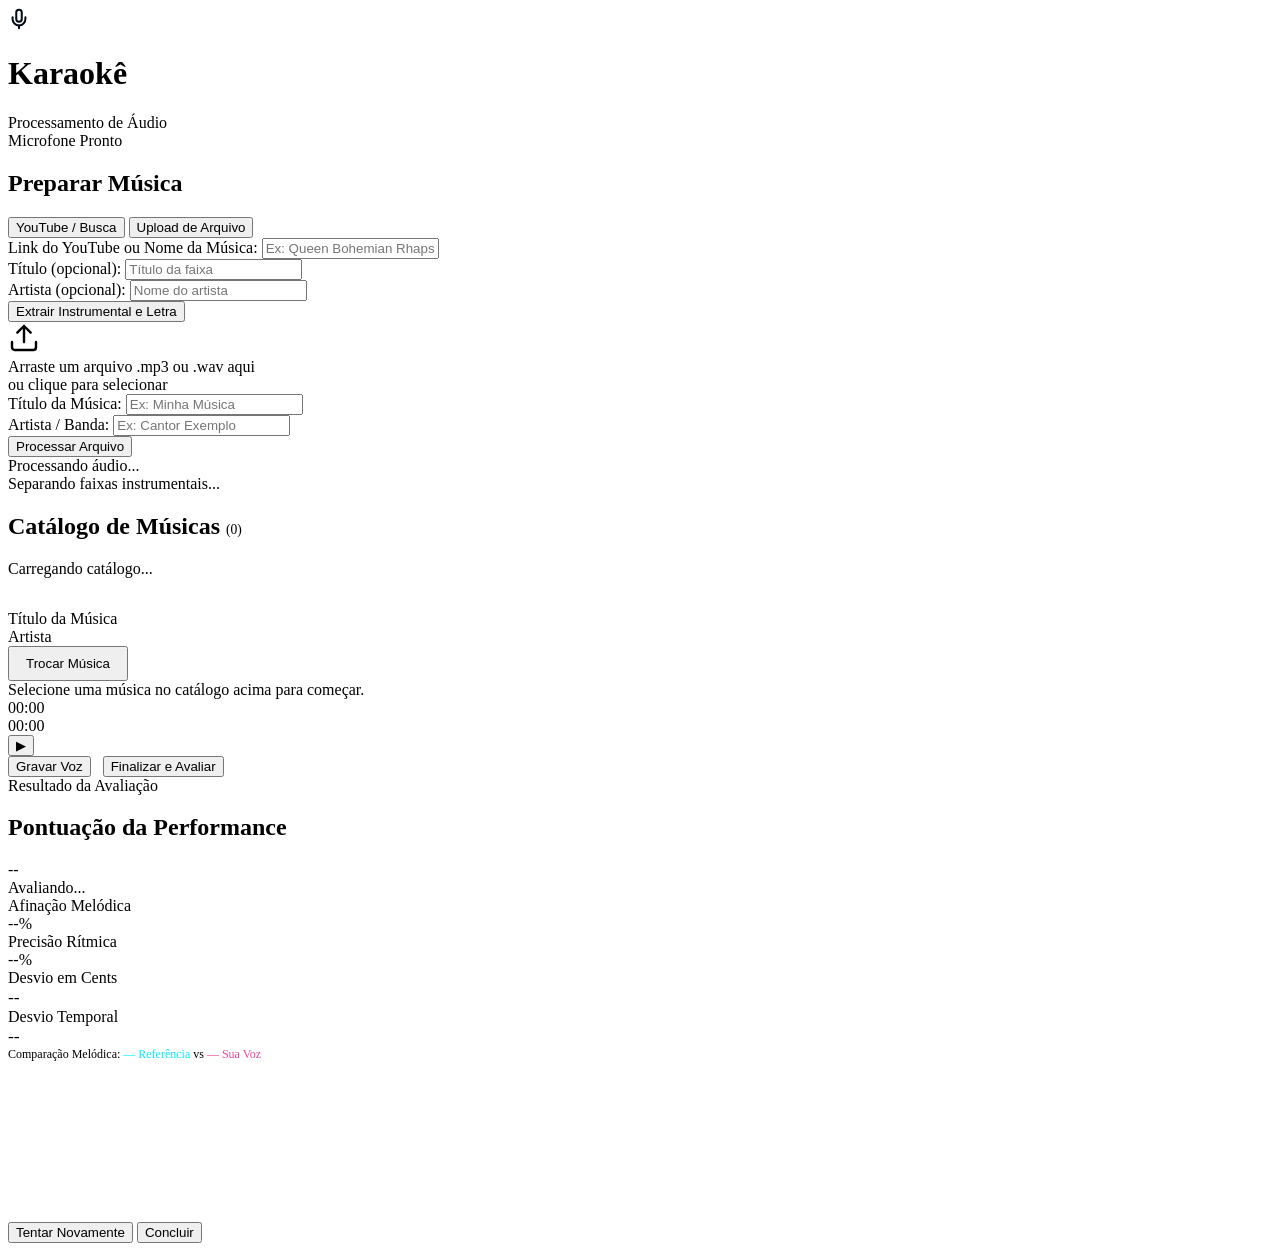
==== src/karaoke/presentation/web/templates/index.html @ 13b296bd "feat: implementada interface web" ====
<!DOCTYPE html>
<html lang="pt-BR">
<head>
  <meta charset="UTF-8">
  <meta name="viewport" content="width=device-width, initial-scale=1.0">
  <title>Karaokê</title>
  <link rel="stylesheet" href="/static/web/css/styles.css">
  <link rel="icon" href="data:image/svg+xml,<svg xmlns=%22http://www.w3.org/2000/svg%22 viewBox=%220 0 24 24%22 fill=%22none%22 stroke=%22%2300f0ff%22 stroke-width=%222%22 stroke-linecap=%22round%22 stroke-linejoin=%22round%22><path d=%22M12 2a3 3 0 0 0-3 3v7a3 3 0 0 0 6 0V5a3 3 0 0 0-3-3Z%22/><path d=%22M19 10v2a7 7 0 0 1-14 0v-2%22/><line x1=%2212%22 x2=%2212%22 y1=%2219%22 y2=%2222%22/></svg>">
</head>
<body>
  <div class="container">
    <!-- Header Principal -->
    <header class="header">
      <div class="logo-group">
        <div class="logo-icon">
          <svg width="22" height="22" viewBox="0 0 24 24" fill="none" stroke="#050b14" stroke-width="2.2" stroke-linecap="round" stroke-linejoin="round">
            <path d="M12 2a3 3 0 0 0-3 3v7a3 3 0 0 0 6 0V5a3 3 0 0 0-3-3Z"></path>
            <path d="M19 10v2a7 7 0 0 1-14 0v-2"></path>
            <line x1="12" x2="12" y1="19" y2="22"></line>
          </svg>
        </div>
        <div>
          <h1 class="logo-title">Karaokê</h1>
          <span class="logo-tag">Processamento de Áudio</span>
        </div>
      </div>
      <div class="mic-badge" id="micBadge">
        <span class="mic-dot"></span>
        <span id="micStatusText">Microfone Pronto</span>
      </div>
    </header>

    <!-- Grade Principal: Preparo e Catálogo -->
    <div class="main-grid">
      <!-- Painel de Preparação de Músicas -->
      <section class="card">
        <h2 class="card-title">Preparar Música</h2>

        <div class="tabs">
          <button class="tab-btn active" data-tab="tabYoutube">YouTube / Busca</button>
          <button class="tab-btn" data-tab="tabUpload">Upload de Arquivo</button>
        </div>

        <!-- Aba YouTube -->
        <div class="tab-content active" id="tabYoutube">
          <form id="ytForm">
            <div class="form-group">
              <label class="form-label" for="ytQueryInput">Link do YouTube ou Nome da Música:</label>
              <input type="text" id="ytQueryInput" class="form-input" placeholder="Ex: Queen Bohemian Rhapsody ou link" required>
            </div>
            <div class="form-group">
              <label class="form-label" for="ytTitleInput">Título (opcional):</label>
              <input type="text" id="ytTitleInput" class="form-input" placeholder="Título da faixa">
            </div>
            <div class="form-group">
              <label class="form-label" for="ytArtistInput">Artista (opcional):</label>
              <input type="text" id="ytArtistInput" class="form-input" placeholder="Nome do artista">
            </div>
            <button type="submit" class="btn btn-primary" id="ytSubmitBtn">
              Extrair Instrumental e Letra
            </button>
          </form>
        </div>

        <!-- Aba Upload -->
        <div class="tab-content" id="tabUpload">
          <form id="fileForm">
            <div class="form-group">
              <div class="dropzone" id="dropzone">
                <svg width="32" height="32" viewBox="0 0 24 24" fill="none" stroke="currentColor" stroke-width="1.8" stroke-linecap="round" stroke-linejoin="round" class="dropzone-icon">
                  <path d="M21 15v4a2 2 0 0 1-2 2H5a2 2 0 0 1-2-2v-4"></path>
                  <polyline points="17 8 12 3 7 8"></polyline>
                  <line x1="12" y1="3" x2="12" y2="15"></line>
                </svg>
                <div class="dropzone-text" id="dropzoneText">
                  Arraste um arquivo .mp3 ou .wav aqui<br>ou clique para selecionar
                </div>
                <input type="file" id="audioFileInput" accept="audio/*" style="display: none;">
              </div>
            </div>
            <div class="form-group">
              <label class="form-label" for="fileTitleInput">Título da Música:</label>
              <input type="text" id="fileTitleInput" class="form-input" placeholder="Ex: Minha Música">
            </div>
            <div class="form-group">
              <label class="form-label" for="fileArtistInput">Artista / Banda:</label>
              <input type="text" id="fileArtistInput" class="form-input" placeholder="Ex: Cantor Exemplo">
            </div>
            <button type="submit" class="btn btn-primary" id="fileSubmitBtn">
              Processar Arquivo
            </button>
          </form>
        </div>

        <!-- Indicador de Progresso / Loading -->
        <div class="loading-box" id="loadingBox">
          <div class="loading-spinner"></div>
          <div class="loading-text" id="loadingText">Processando áudio...</div>
          <div class="loading-step" id="loadingStep">Separando faixas instrumentais...</div>
        </div>
      </section>

      <!-- Painel de Catálogo de Músicas -->
      <section class="card">
        <h2 class="card-title">
          <span>Catálogo de Músicas</span>
          <span style="font-size: 0.85rem; color: var(--accent-cyan); font-weight: normal;" id="songsCount">(0)</span>
        </h2>
        <div class="songs-list" id="songsList">
          <div class="empty-state">Carregando catálogo...</div>
        </div>
      </section>
    </div>

    <!-- Palco do Karaokê (Player, Letras e Gravação) -->
    <div class="stage-container" id="stageContainer" style="margin-top: 32px;">
      <div class="stage-header">
        <div>
          <div class="current-song-title" id="currentSongTitle">Título da Música</div>
          <div class="current-song-artist" id="currentSongArtist">Artista</div>
        </div>
        <button class="btn btn-secondary" id="btnChangeSong" style="width: auto; padding: 8px 16px;">
          Trocar Música
        </button>
      </div>

      <!-- Caixa de Letras Sincronizadas -->
      <div class="lyrics-box" id="lyricsBox">
        <div class="empty-state">Selecione uma música no catálogo acima para começar.</div>
      </div>

      <!-- Controles do Player e Gravação -->
      <div class="player-controls">
        <div class="timeline-row">
          <span class="time-label" id="currentTimeLabel">00:00</span>
          <div class="progress-bar-container" id="progressBarContainer">
            <div class="progress-bar-fill" id="progressBarFill"></div>
          </div>
          <span class="time-label" id="totalTimeLabel">00:00</span>
        </div>

        <div class="action-row">
          <div class="main-playback-btns">
            <button class="btn-circle" id="btnPlayPause" title="Reproduzir / Pausar">
              <span id="playIcon">▶</span>
            </button>
          </div>

          <div style="display: flex; gap: 12px; align-items: center;">
            <button class="mic-rec-btn" id="btnRecordMic">
              <span class="rec-dot"></span>
              <span id="recBtnLabel">Gravar Voz</span>
            </button>
            <button class="btn btn-primary" id="btnFinishSinging" style="width: auto;">
              Finalizar e Avaliar
            </button>
          </div>
        </div>
      </div>
    </div>
  </div>

  <!-- Modal de Pontuação da Performance -->
  <div class="modal-overlay" id="modalOverlay">
    <div class="score-modal">
      <div class="modal-header-tag">Resultado da Avaliação</div>
      <h2>Pontuação da Performance</h2>

      <div class="score-circle-wrapper">
        <div class="score-number" id="scoreNumber">--</div>
      </div>

      <div class="score-rating" id="scoreRating">Avaliando...</div>

      <div class="metrics-grid">
        <div class="metric-card">
          <div class="metric-label">Afinação Melódica</div>
          <div class="metric-value" id="pitchScoreValue">--%</div>
        </div>
        <div class="metric-card">
          <div class="metric-label">Precisão Rítmica</div>
          <div class="metric-value" id="timingScoreValue">--%</div>
        </div>
        <div class="metric-card">
          <div class="metric-label">Desvio em Cents</div>
          <div class="metric-value" id="centsErrorValue" style="font-size: 1.1rem;">--</div>
        </div>
        <div class="metric-card">
          <div class="metric-label">Desvio Temporal</div>
          <div class="metric-value" id="timingDevValue" style="font-size: 1.1rem;">--</div>
        </div>
      </div>

      <div class="pitch-canvas-wrapper">
        <div style="font-size: 0.75rem; color: var(--text-dim); margin-bottom: 6px; text-align: left;">
          Comparação Melódica: <span style="color: #00f0ff;">— Referência</span> vs <span style="color: #ec4899;">— Sua Voz</span>
        </div>
        <canvas id="pitchChartCanvas"></canvas>
      </div>

      <div class="modal-footer-btns">
        <button class="btn btn-secondary" id="btnRetryModal">
          Tentar Novamente
        </button>
        <button class="btn btn-primary" id="btnCloseModal">
          Concluir
        </button>
      </div>
    </div>
  </div>

  <script type="module" src="/static/web/js/app.js"></script>
</body>
</html>
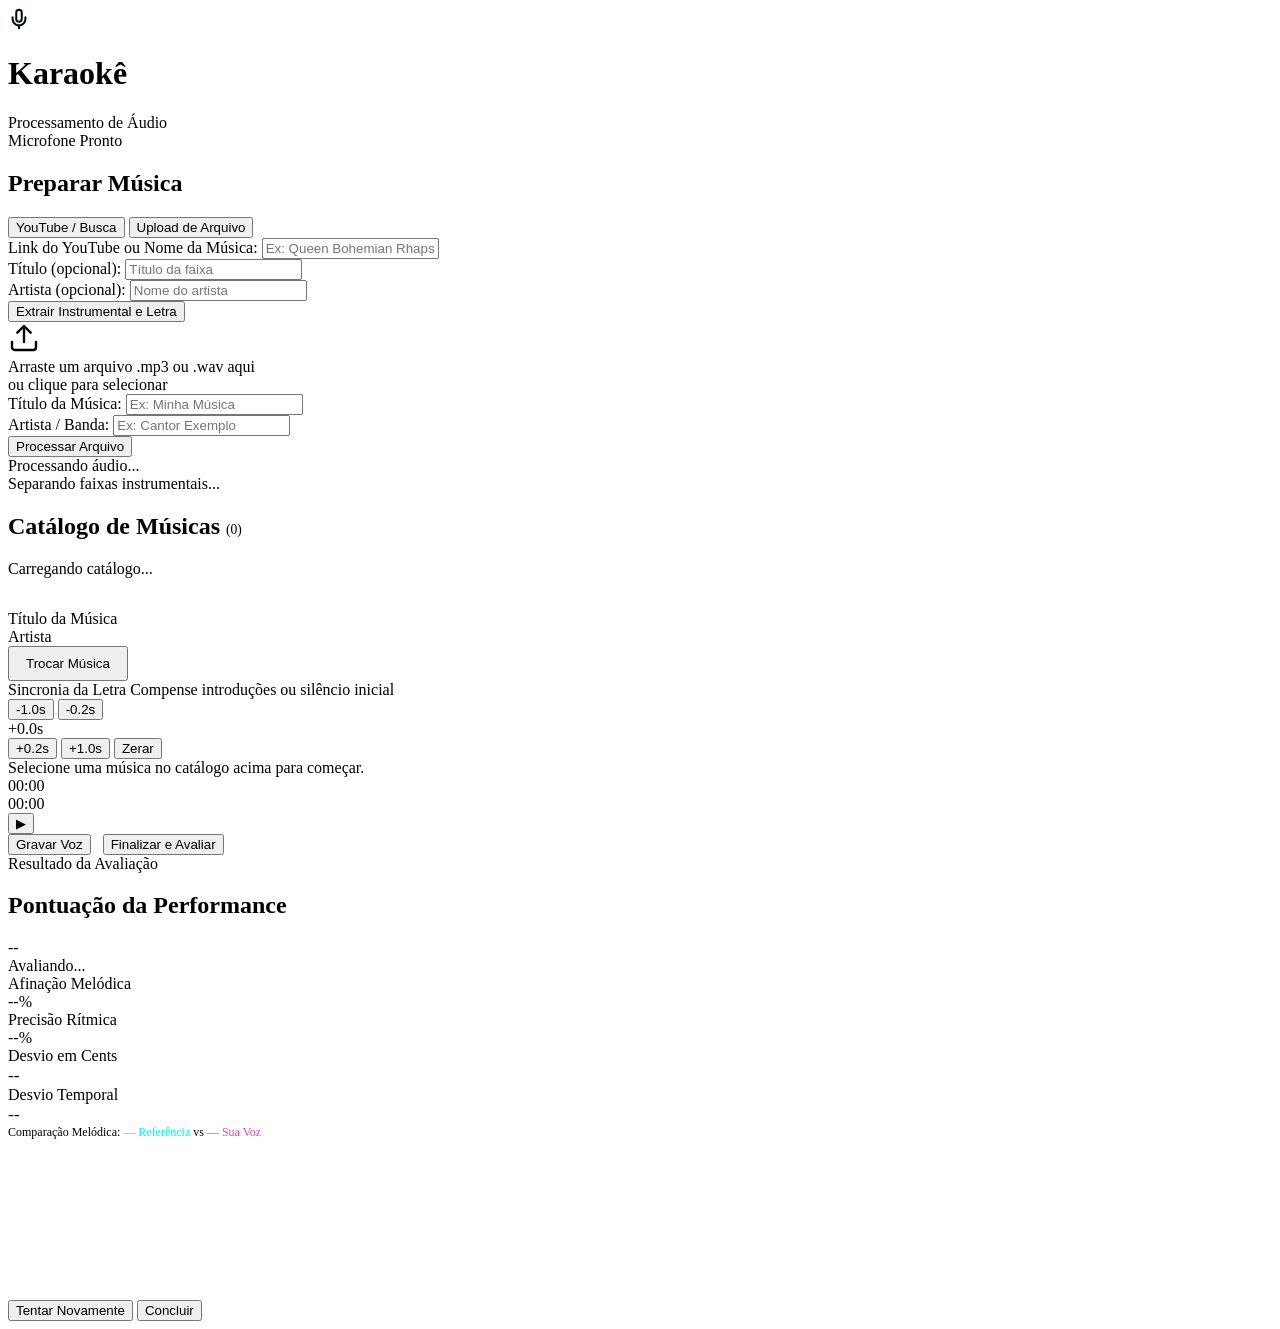
==== commit 0613762f: "fix: consertada lyrics sem sincronizacao inicial e sobrescricao de outras musicas" ====
--- a/src/karaoke/presentation/web/templates/index.html
+++ b/src/karaoke/presentation/web/templates/index.html
@@ -124,6 +124,23 @@
         </button>
       </div>
 
+      <!-- Barra de Controle de Sincronia da Letra -->
+      <div class="sync-bar" id="syncBar">
+        <div class="sync-info">
+          <span class="sync-title">Sincronia da Letra</span>
+          <span class="sync-subtitle">Compense introduções ou silêncio inicial</span>
+        </div>
+        <div class="sync-controls">
+          <button type="button" class="btn-sync-step" id="btnSyncMinusLarge" title="Adiantar 1 segundo (-1.0s)">-1.0s</button>
+          <button type="button" class="btn-sync-step" id="btnSyncMinusSmall" title="Adiantar 0.2 segundos (-0.2s)">-0.2s</button>
+          <div class="sync-display-pill" id="syncValueDisplay" title="Offset atual da letra">+0.0s</div>
+          <button type="button" class="btn-sync-step" id="btnSyncPlusSmall" title="Atrasar 0.2 segundos (+0.2s)">+0.2s</button>
+          <button type="button" class="btn-sync-step" id="btnSyncPlusLarge" title="Atrasar 1 segundo (+1.0s)">+1.0s</button>
+          <button type="button" class="btn-sync-reset" id="btnSyncReset" title="Zerar ajuste de sincronia">Zerar</button>
+          <button type="button" class="btn-sync-auto" id="btnSyncAuto" style="display: none;" title="Aplicar offset detectado automaticamente">Auto</button>
+        </div>
+      </div>
+
       <!-- Caixa de Letras Sincronizadas -->
       <div class="lyrics-box" id="lyricsBox">
         <div class="empty-state">Selecione uma música no catálogo acima para começar.</div>
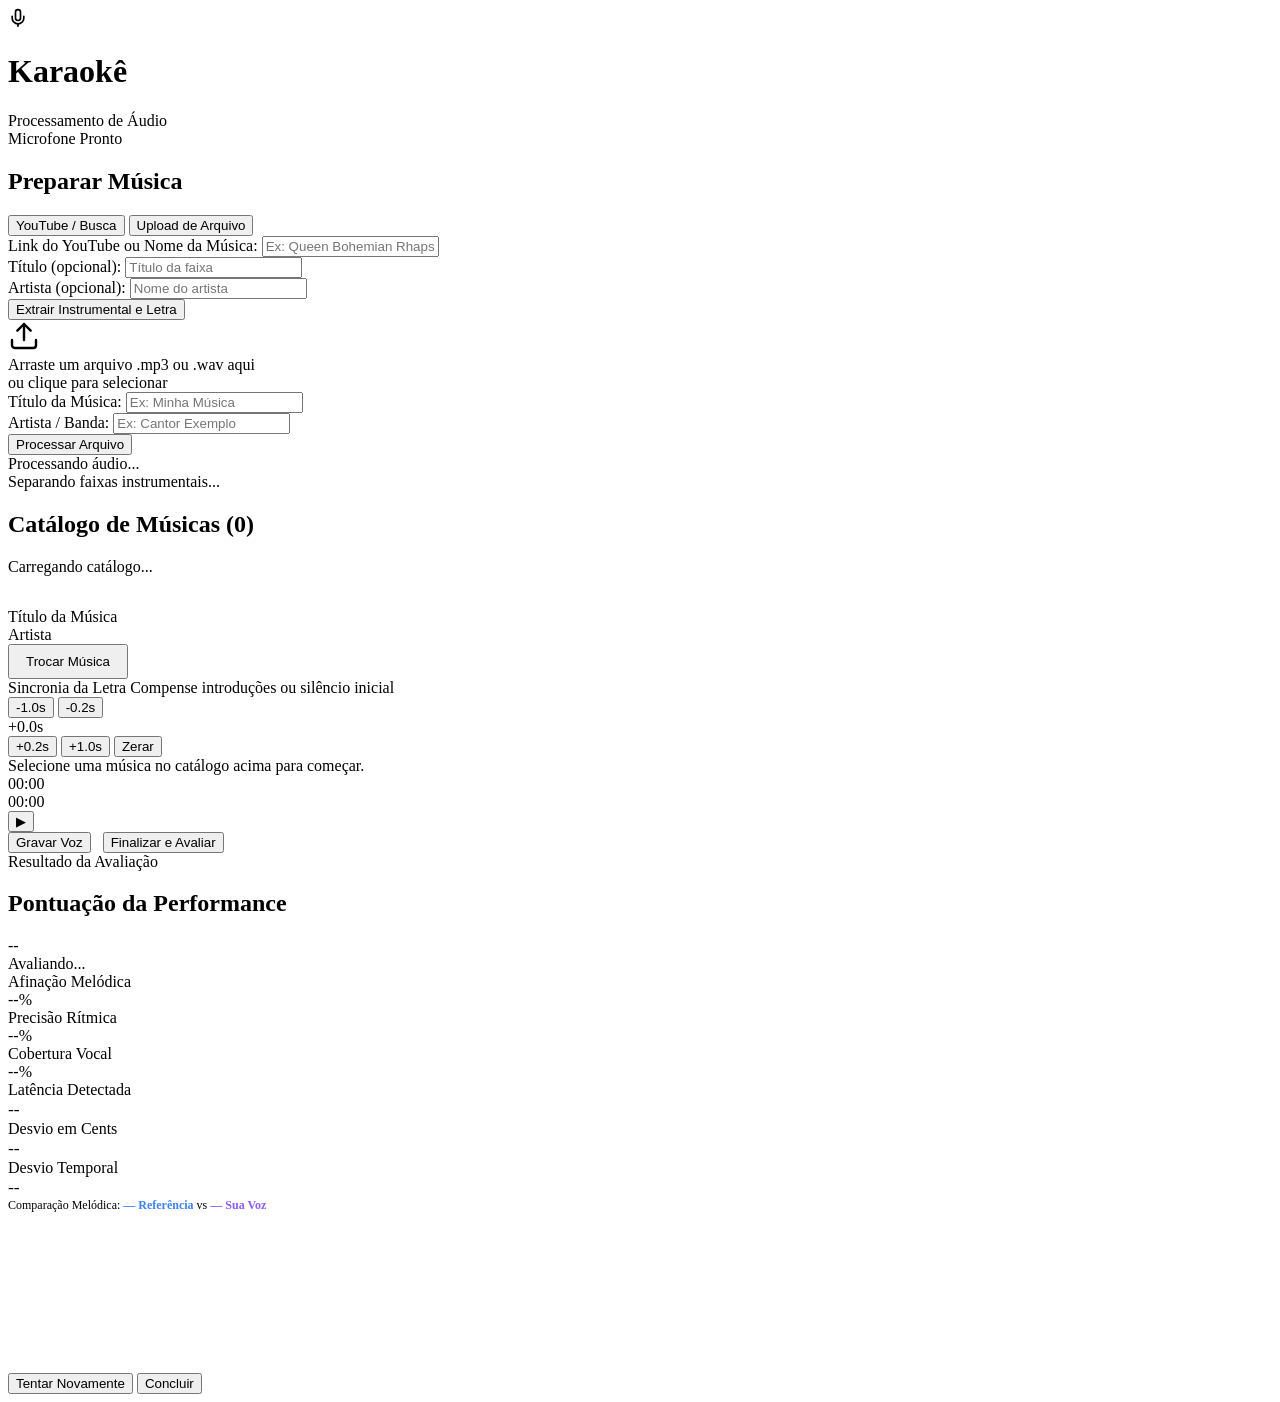
==== commit 0a6399c2: "fix: melhorada funcao de pontuacao e front reformulado" ====
--- a/src/karaoke/presentation/web/templates/index.html
+++ b/src/karaoke/presentation/web/templates/index.html
@@ -5,7 +5,7 @@
   <meta name="viewport" content="width=device-width, initial-scale=1.0">
   <title>Karaokê</title>
   <link rel="stylesheet" href="/static/web/css/styles.css">
-  <link rel="icon" href="data:image/svg+xml,<svg xmlns=%22http://www.w3.org/2000/svg%22 viewBox=%220 0 24 24%22 fill=%22none%22 stroke=%22%2300f0ff%22 stroke-width=%222%22 stroke-linecap=%22round%22 stroke-linejoin=%22round%22><path d=%22M12 2a3 3 0 0 0-3 3v7a3 3 0 0 0 6 0V5a3 3 0 0 0-3-3Z%22/><path d=%22M19 10v2a7 7 0 0 1-14 0v-2%22/><line x1=%2212%22 x2=%2212%22 y1=%2219%22 y2=%2222%22/></svg>">
+  <link rel="icon" href="data:image/svg+xml,<svg xmlns=%22http://www.w3.org/2000/svg%22 viewBox=%220 0 24 24%22 fill=%22none%22 stroke=%22%233b82f6%22 stroke-width=%222%22 stroke-linecap=%22round%22 stroke-linejoin=%22round%22><path d=%22M12 2a3 3 0 0 0-3 3v7a3 3 0 0 0 6 0V5a3 3 0 0 0-3-3Z%22/><path d=%22M19 10v2a7 7 0 0 1-14 0v-2%22/><line x1=%2212%22 x2=%2212%22 y1=%2219%22 y2=%2222%22/></svg>">
 </head>
 <body>
   <div class="container">
@@ -13,7 +13,7 @@
     <header class="header">
       <div class="logo-group">
         <div class="logo-icon">
-          <svg width="22" height="22" viewBox="0 0 24 24" fill="none" stroke="#050b14" stroke-width="2.2" stroke-linecap="round" stroke-linejoin="round">
+          <svg width="20" height="20" viewBox="0 0 24 24" fill="none" stroke="currentColor" stroke-width="2" stroke-linecap="round" stroke-linejoin="round">
             <path d="M12 2a3 3 0 0 0-3 3v7a3 3 0 0 0 6 0V5a3 3 0 0 0-3-3Z"></path>
             <path d="M19 10v2a7 7 0 0 1-14 0v-2"></path>
             <line x1="12" x2="12" y1="19" y2="22"></line>
@@ -104,7 +104,7 @@
       <section class="card">
         <h2 class="card-title">
           <span>Catálogo de Músicas</span>
-          <span style="font-size: 0.85rem; color: var(--accent-cyan); font-weight: normal;" id="songsCount">(0)</span>
+          <span class="songs-count" id="songsCount">(0)</span>
         </h2>
         <div class="songs-list" id="songsList">
           <div class="empty-state">Carregando catálogo...</div>
@@ -199,6 +199,14 @@
           <div class="metric-value" id="timingScoreValue">--%</div>
         </div>
         <div class="metric-card">
+          <div class="metric-label">Cobertura Vocal</div>
+          <div class="metric-value" id="coverageValue">--%</div>
+        </div>
+        <div class="metric-card">
+          <div class="metric-label">Latência Detectada</div>
+          <div class="metric-value" id="latencyValue" style="font-size: 1.1rem;">--</div>
+        </div>
+        <div class="metric-card">
           <div class="metric-label">Desvio em Cents</div>
           <div class="metric-value" id="centsErrorValue" style="font-size: 1.1rem;">--</div>
         </div>
@@ -210,7 +218,7 @@
 
       <div class="pitch-canvas-wrapper">
         <div style="font-size: 0.75rem; color: var(--text-dim); margin-bottom: 6px; text-align: left;">
-          Comparação Melódica: <span style="color: #00f0ff;">— Referência</span> vs <span style="color: #ec4899;">— Sua Voz</span>
+          Comparação Melódica: <span style="color: #3b82f6; font-weight: 600;">— Referência</span> vs <span style="color: #8b5cf6; font-weight: 600;">— Sua Voz</span>
         </div>
         <canvas id="pitchChartCanvas"></canvas>
       </div>
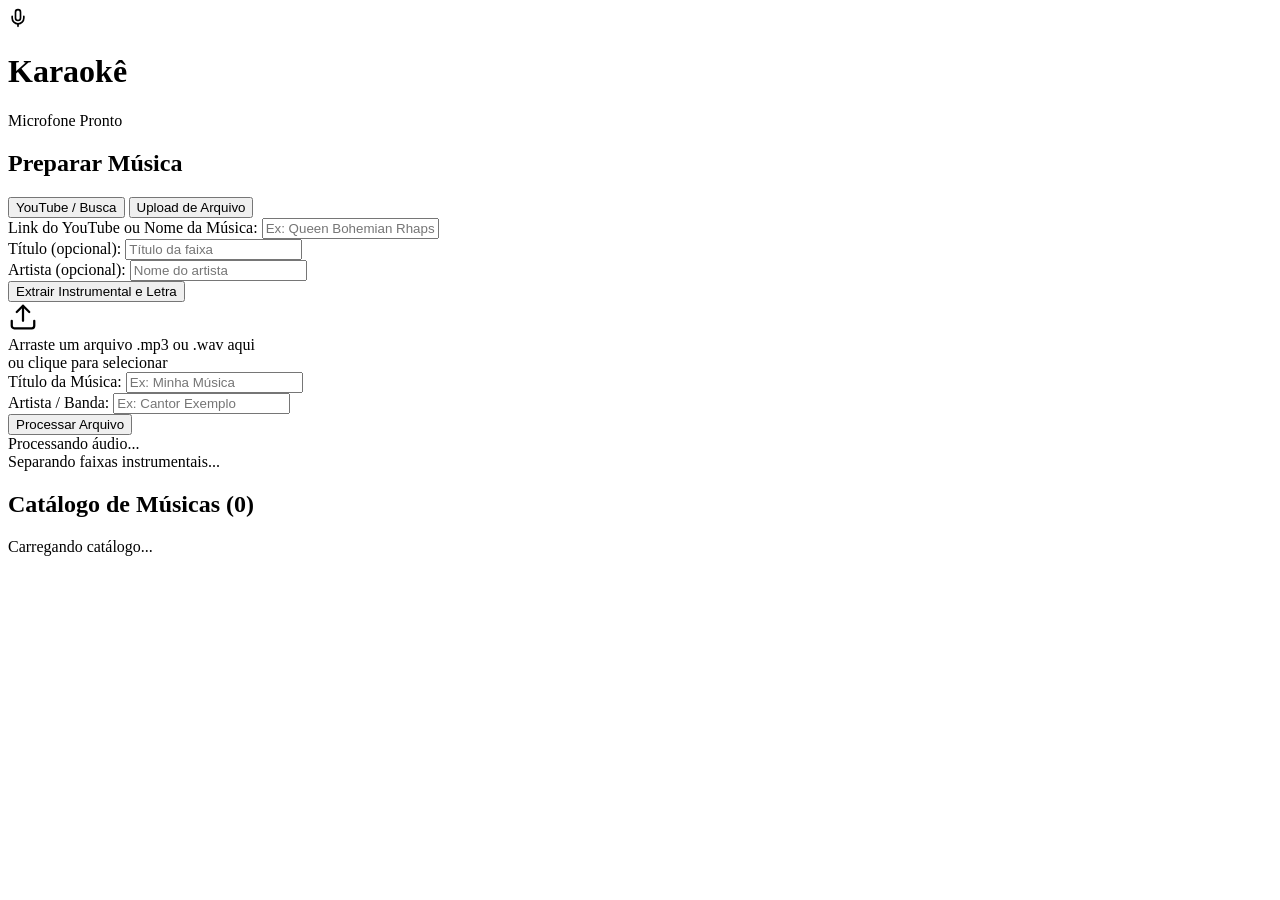
==== commit 844f8d4b: "fix: forma de buscar letras consegue efetivamente buscar mais letras" ====
--- a/src/karaoke/presentation/web/templates/index.html
+++ b/src/karaoke/presentation/web/templates/index.html
@@ -3,7 +3,7 @@
 <head>
   <meta charset="UTF-8">
   <meta name="viewport" content="width=device-width, initial-scale=1.0">
-  <title>Karaokê</title>
+  <title>Karaokê - Catálogo & Preparação</title>
   <link rel="stylesheet" href="/static/web/css/styles.css">
   <link rel="icon" href="data:image/svg+xml,<svg xmlns=%22http://www.w3.org/2000/svg%22 viewBox=%220 0 24 24%22 fill=%22none%22 stroke=%22%233b82f6%22 stroke-width=%222%22 stroke-linecap=%22round%22 stroke-linejoin=%22round%22><path d=%22M12 2a3 3 0 0 0-3 3v7a3 3 0 0 0 6 0V5a3 3 0 0 0-3-3Z%22/><path d=%22M19 10v2a7 7 0 0 1-14 0v-2%22/><line x1=%2212%22 x2=%2212%22 y1=%2219%22 y2=%2222%22/></svg>">
 </head>
@@ -21,7 +21,6 @@
         </div>
         <div>
           <h1 class="logo-title">Karaokê</h1>
-          <span class="logo-tag">Processamento de Áudio</span>
         </div>
       </div>
       <div class="mic-badge" id="micBadge">
@@ -31,7 +30,7 @@
     </header>
 
     <!-- Grade Principal: Preparo e Catálogo -->
-    <div class="main-grid">
+    <main class="main-grid">
       <!-- Painel de Preparação de Músicas -->
       <section class="card">
         <h2 class="card-title">Preparar Música</h2>
@@ -67,7 +66,7 @@
           <form id="fileForm">
             <div class="form-group">
               <div class="dropzone" id="dropzone">
-                <svg width="32" height="32" viewBox="0 0 24 24" fill="none" stroke="currentColor" stroke-width="1.8" stroke-linecap="round" stroke-linejoin="round" class="dropzone-icon">
+                <svg width="30" height="30" viewBox="0 0 24 24" fill="none" stroke="currentColor" stroke-width="1.8" stroke-linecap="round" stroke-linejoin="round" class="dropzone-icon">
                   <path d="M21 15v4a2 2 0 0 1-2 2H5a2 2 0 0 1-2-2v-4"></path>
                   <polyline points="17 8 12 3 7 8"></polyline>
                   <line x1="12" y1="3" x2="12" y2="15"></line>
@@ -110,130 +109,9 @@
           <div class="empty-state">Carregando catálogo...</div>
         </div>
       </section>
-    </div>
-
-    <!-- Palco do Karaokê (Player, Letras e Gravação) -->
-    <div class="stage-container" id="stageContainer" style="margin-top: 32px;">
-      <div class="stage-header">
-        <div>
-          <div class="current-song-title" id="currentSongTitle">Título da Música</div>
-          <div class="current-song-artist" id="currentSongArtist">Artista</div>
-        </div>
-        <button class="btn btn-secondary" id="btnChangeSong" style="width: auto; padding: 8px 16px;">
-          Trocar Música
-        </button>
-      </div>
-
-      <!-- Barra de Controle de Sincronia da Letra -->
-      <div class="sync-bar" id="syncBar">
-        <div class="sync-info">
-          <span class="sync-title">Sincronia da Letra</span>
-          <span class="sync-subtitle">Compense introduções ou silêncio inicial</span>
-        </div>
-        <div class="sync-controls">
-          <button type="button" class="btn-sync-step" id="btnSyncMinusLarge" title="Adiantar 1 segundo (-1.0s)">-1.0s</button>
-          <button type="button" class="btn-sync-step" id="btnSyncMinusSmall" title="Adiantar 0.2 segundos (-0.2s)">-0.2s</button>
-          <div class="sync-display-pill" id="syncValueDisplay" title="Offset atual da letra">+0.0s</div>
-          <button type="button" class="btn-sync-step" id="btnSyncPlusSmall" title="Atrasar 0.2 segundos (+0.2s)">+0.2s</button>
-          <button type="button" class="btn-sync-step" id="btnSyncPlusLarge" title="Atrasar 1 segundo (+1.0s)">+1.0s</button>
-          <button type="button" class="btn-sync-reset" id="btnSyncReset" title="Zerar ajuste de sincronia">Zerar</button>
-          <button type="button" class="btn-sync-auto" id="btnSyncAuto" style="display: none;" title="Aplicar offset detectado automaticamente">Auto</button>
-        </div>
-      </div>
-
-      <!-- Caixa de Letras Sincronizadas -->
-      <div class="lyrics-box" id="lyricsBox">
-        <div class="empty-state">Selecione uma música no catálogo acima para começar.</div>
-      </div>
-
-      <!-- Controles do Player e Gravação -->
-      <div class="player-controls">
-        <div class="timeline-row">
-          <span class="time-label" id="currentTimeLabel">00:00</span>
-          <div class="progress-bar-container" id="progressBarContainer">
-            <div class="progress-bar-fill" id="progressBarFill"></div>
-          </div>
-          <span class="time-label" id="totalTimeLabel">00:00</span>
-        </div>
-
-        <div class="action-row">
-          <div class="main-playback-btns">
-            <button class="btn-circle" id="btnPlayPause" title="Reproduzir / Pausar">
-              <span id="playIcon">▶</span>
-            </button>
-          </div>
-
-          <div style="display: flex; gap: 12px; align-items: center;">
-            <button class="mic-rec-btn" id="btnRecordMic">
-              <span class="rec-dot"></span>
-              <span id="recBtnLabel">Gravar Voz</span>
-            </button>
-            <button class="btn btn-primary" id="btnFinishSinging" style="width: auto;">
-              Finalizar e Avaliar
-            </button>
-          </div>
-        </div>
-      </div>
-    </div>
+    </main>
   </div>
 
-  <!-- Modal de Pontuação da Performance -->
-  <div class="modal-overlay" id="modalOverlay">
-    <div class="score-modal">
-      <div class="modal-header-tag">Resultado da Avaliação</div>
-      <h2>Pontuação da Performance</h2>
-
-      <div class="score-circle-wrapper">
-        <div class="score-number" id="scoreNumber">--</div>
-      </div>
-
-      <div class="score-rating" id="scoreRating">Avaliando...</div>
-
-      <div class="metrics-grid">
-        <div class="metric-card">
-          <div class="metric-label">Afinação Melódica</div>
-          <div class="metric-value" id="pitchScoreValue">--%</div>
-        </div>
-        <div class="metric-card">
-          <div class="metric-label">Precisão Rítmica</div>
-          <div class="metric-value" id="timingScoreValue">--%</div>
-        </div>
-        <div class="metric-card">
-          <div class="metric-label">Cobertura Vocal</div>
-          <div class="metric-value" id="coverageValue">--%</div>
-        </div>
-        <div class="metric-card">
-          <div class="metric-label">Latência Detectada</div>
-          <div class="metric-value" id="latencyValue" style="font-size: 1.1rem;">--</div>
-        </div>
-        <div class="metric-card">
-          <div class="metric-label">Desvio em Cents</div>
-          <div class="metric-value" id="centsErrorValue" style="font-size: 1.1rem;">--</div>
-        </div>
-        <div class="metric-card">
-          <div class="metric-label">Desvio Temporal</div>
-          <div class="metric-value" id="timingDevValue" style="font-size: 1.1rem;">--</div>
-        </div>
-      </div>
-
-      <div class="pitch-canvas-wrapper">
-        <div style="font-size: 0.75rem; color: var(--text-dim); margin-bottom: 6px; text-align: left;">
-          Comparação Melódica: <span style="color: #3b82f6; font-weight: 600;">— Referência</span> vs <span style="color: #8b5cf6; font-weight: 600;">— Sua Voz</span>
-        </div>
-        <canvas id="pitchChartCanvas"></canvas>
-      </div>
-
-      <div class="modal-footer-btns">
-        <button class="btn btn-secondary" id="btnRetryModal">
-          Tentar Novamente
-        </button>
-        <button class="btn btn-primary" id="btnCloseModal">
-          Concluir
-        </button>
-      </div>
-    </div>
-  </div>
-
-  <script type="module" src="/static/web/js/app.js"></script>
+  <script type="module" src="/static/web/js/catalog.js?v=1.0.1"></script>
 </body>
 </html>
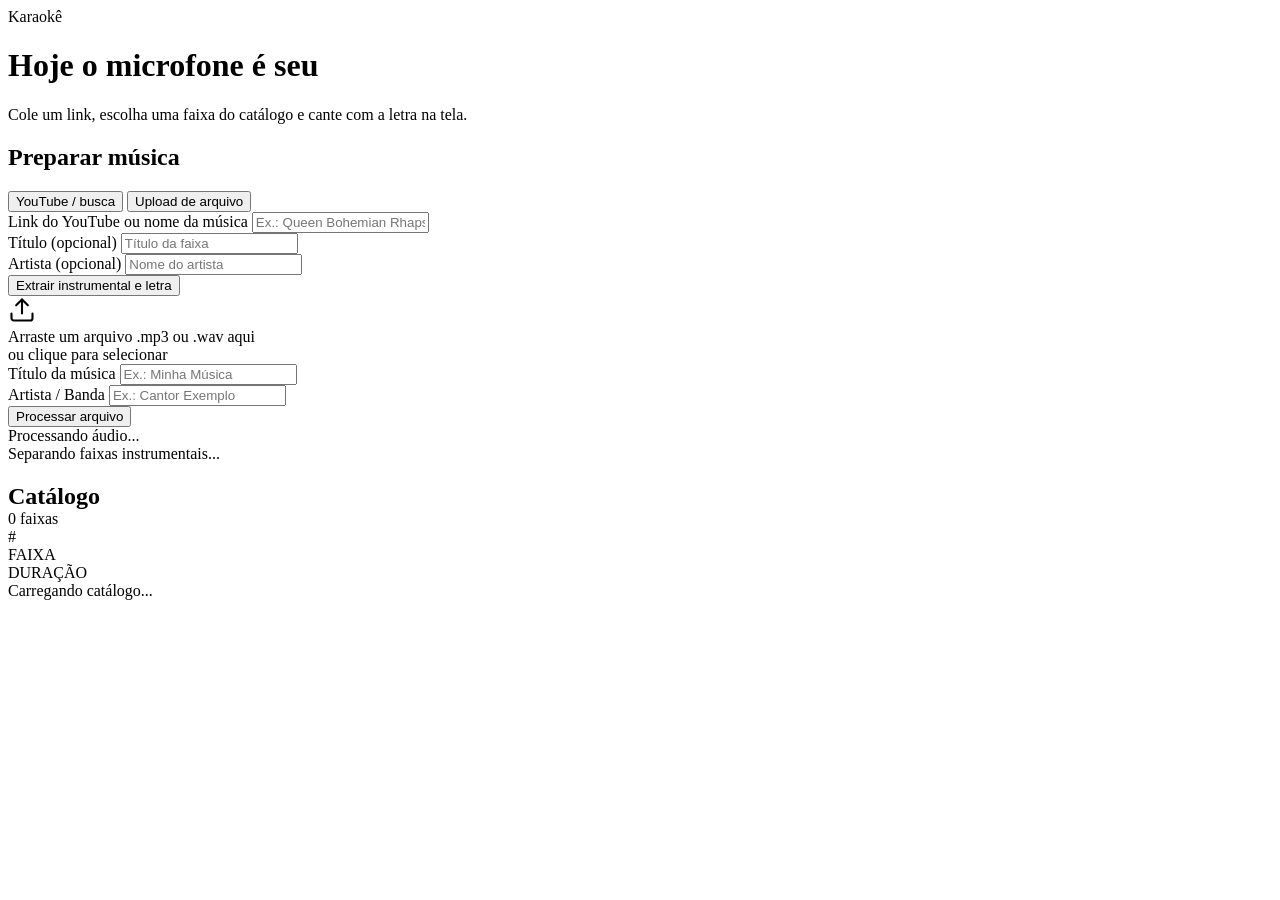
==== commit 86a5b721: "feat(web): design do front repaginado" ====
--- a/src/karaoke/presentation/web/templates/index.html
+++ b/src/karaoke/presentation/web/templates/index.html
@@ -3,115 +3,124 @@
 <head>
   <meta charset="UTF-8">
   <meta name="viewport" content="width=device-width, initial-scale=1.0">
-  <title>Karaokê - Catálogo & Preparação</title>
-  <link rel="stylesheet" href="/static/web/css/styles.css">
-  <link rel="icon" href="data:image/svg+xml,<svg xmlns=%22http://www.w3.org/2000/svg%22 viewBox=%220 0 24 24%22 fill=%22none%22 stroke=%22%233b82f6%22 stroke-width=%222%22 stroke-linecap=%22round%22 stroke-linejoin=%22round%22><path d=%22M12 2a3 3 0 0 0-3 3v7a3 3 0 0 0 6 0V5a3 3 0 0 0-3-3Z%22/><path d=%22M19 10v2a7 7 0 0 1-14 0v-2%22/><line x1=%2212%22 x2=%2212%22 y1=%2219%22 y2=%2222%22/></svg>">
+  <title>Karaokê — Catálogo</title>
+  <link rel="preconnect" href="https://fonts.googleapis.com">
+  <link rel="preconnect" href="https://fonts.gstatic.com" crossorigin>
+  <link href="https://fonts.googleapis.com/css2?family=Inter:ital,opsz,wght@0,14..32,400..800;1,14..32,400..800&family=Inter+Tight:ital,wght@0,700;0,800;1,700;1,800&display=swap" rel="stylesheet">
+  <link rel="stylesheet" href="/static/web/css/styles.css?v=2.0.2">
+  <link rel="icon" href="data:image/svg+xml,<svg xmlns=%22http://www.w3.org/2000/svg%22 viewBox=%220 0 24 24%22 fill=%22none%22 stroke=%22%23e57cd8%22 stroke-width=%222%22 stroke-linecap=%22round%22 stroke-linejoin=%22round%22><path d=%22M12 2a3 3 0 0 0-3 3v7a3 3 0 0 0 6 0V5a3 3 0 0 0-3-3Z%22/><path d=%22M19 10v2a7 7 0 0 1-14 0v-2%22/><line x1=%2212%22 x2=%2212%22 y1=%2219%22 y2=%2222%22/></svg>">
 </head>
 <body>
-  <div class="container">
-    <!-- Header Principal -->
-    <header class="header">
-      <div class="logo-group">
-        <div class="logo-icon">
-          <svg width="20" height="20" viewBox="0 0 24 24" fill="none" stroke="currentColor" stroke-width="2" stroke-linecap="round" stroke-linejoin="round">
-            <path d="M12 2a3 3 0 0 0-3 3v7a3 3 0 0 0 6 0V5a3 3 0 0 0-3-3Z"></path>
-            <path d="M19 10v2a7 7 0 0 1-14 0v-2"></path>
-            <line x1="12" x2="12" y1="19" y2="22"></line>
-          </svg>
-        </div>
-        <div>
-          <h1 class="logo-title">Karaokê</h1>
-        </div>
+  <!-- Hero Stage (Banda Escura Plum #2c1338) -->
+  <header class="hero-stage">
+    <div class="hero-top-nav">
+      <div class="brand-wordmark">Karaokê</div>
+    </div>
+
+    <div class="hero-content">
+      <h1 class="hero-headline">
+        Hoje o microfone é <span class="rotalic-highlight">seu</span>
+      </h1>
+      <p class="hero-subtext">
+        Cole um link, escolha uma faixa do catálogo e cante com a letra na tela.
+      </p>
+    </div>
+  </header>
+
+  <!-- Seção de Conteúdo (Superfície Bone #fefbfa) -->
+  <main class="content-canvas">
+    <div class="content-container">
+      <div class="catalog-grid">
+        <!-- Card 1: Preparar Música -->
+        <section class="card">
+          <h2 class="card-title">Preparar música</h2>
+
+          <div class="tabs">
+            <button class="tab-btn active" data-tab="tabYoutube">YouTube / busca</button>
+            <button class="tab-btn" data-tab="tabUpload">Upload de arquivo</button>
+          </div>
+
+          <!-- Aba YouTube -->
+          <div class="tab-content active" id="tabYoutube">
+            <form id="ytForm">
+              <div class="form-group">
+                <label class="form-label" for="ytQueryInput">Link do YouTube ou nome da música</label>
+                <input type="text" id="ytQueryInput" class="form-input" placeholder="Ex.: Queen Bohemian Rhapsody" required>
+              </div>
+              <div class="form-group">
+                <label class="form-label" for="ytTitleInput">Título (opcional)</label>
+                <input type="text" id="ytTitleInput" class="form-input" placeholder="Título da faixa">
+              </div>
+              <div class="form-group">
+                <label class="form-label" for="ytArtistInput">Artista (opcional)</label>
+                <input type="text" id="ytArtistInput" class="form-input" placeholder="Nome do artista">
+              </div>
+              <button type="submit" class="btn btn-amber" id="ytSubmitBtn">
+                Extrair instrumental e letra
+              </button>
+            </form>
+          </div>
+
+          <!-- Aba Upload -->
+          <div class="tab-content" id="tabUpload">
+            <form id="fileForm">
+              <div class="form-group">
+                <div class="dropzone" id="dropzone">
+                  <svg width="28" height="28" viewBox="0 0 24 24" fill="none" stroke="currentColor" stroke-width="1.8" stroke-linecap="round" stroke-linejoin="round" class="dropzone-icon">
+                    <path d="M21 15v4a2 2 0 0 1-2 2H5a2 2 0 0 1-2-2v-4"></path>
+                    <polyline points="17 8 12 3 7 8"></polyline>
+                    <line x1="12" y1="3" x2="12" y2="15"></line>
+                  </svg>
+                  <div class="dropzone-text" id="dropzoneText">
+                    Arraste um arquivo .mp3 ou .wav aqui<br>ou clique para selecionar
+                  </div>
+                  <input type="file" id="audioFileInput" accept="audio/*" style="display: none;">
+                </div>
+              </div>
+              <div class="form-group">
+                <label class="form-label" for="fileTitleInput">Título da música</label>
+                <input type="text" id="fileTitleInput" class="form-input" placeholder="Ex.: Minha Música">
+              </div>
+              <div class="form-group">
+                <label class="form-label" for="fileArtistInput">Artista / Banda</label>
+                <input type="text" id="fileArtistInput" class="form-input" placeholder="Ex.: Cantor Exemplo">
+              </div>
+              <button type="submit" class="btn btn-amber" id="fileSubmitBtn">
+                Processar arquivo
+              </button>
+            </form>
+          </div>
+
+          <!-- Indicador de Progresso / Loading -->
+          <div class="loading-box" id="loadingBox">
+            <div class="loading-spinner"></div>
+            <div class="loading-text" id="loadingText">Processando áudio...</div>
+            <div class="loading-step" id="loadingStep">Separando faixas instrumentais...</div>
+          </div>
+        </section>
+
+        <!-- Card 2: Catálogo de Músicas -->
+        <section class="card">
+          <div class="catalog-header">
+            <h2 class="card-title" style="margin-bottom: 0;">Catálogo</h2>
+            <span class="songs-count" id="songsCount">0 faixas</span>
+          </div>
+
+          <div class="catalog-table-header">
+            <div class="col-num">#</div>
+            <div class="col-track">FAIXA</div>
+            <div class="col-duration">DURAÇÃO</div>
+            <div class="col-action"></div>
+          </div>
+
+          <div class="songs-list" id="songsList">
+            <div class="empty-state">Carregando catálogo...</div>
+          </div>
+        </section>
       </div>
-      <div class="mic-badge" id="micBadge">
-        <span class="mic-dot"></span>
-        <span id="micStatusText">Microfone Pronto</span>
-      </div>
-    </header>
+    </div>
+  </main>
 
-    <!-- Grade Principal: Preparo e Catálogo -->
-    <main class="main-grid">
-      <!-- Painel de Preparação de Músicas -->
-      <section class="card">
-        <h2 class="card-title">Preparar Música</h2>
-
-        <div class="tabs">
-          <button class="tab-btn active" data-tab="tabYoutube">YouTube / Busca</button>
-          <button class="tab-btn" data-tab="tabUpload">Upload de Arquivo</button>
-        </div>
-
-        <!-- Aba YouTube -->
-        <div class="tab-content active" id="tabYoutube">
-          <form id="ytForm">
-            <div class="form-group">
-              <label class="form-label" for="ytQueryInput">Link do YouTube ou Nome da Música:</label>
-              <input type="text" id="ytQueryInput" class="form-input" placeholder="Ex: Queen Bohemian Rhapsody ou link" required>
-            </div>
-            <div class="form-group">
-              <label class="form-label" for="ytTitleInput">Título (opcional):</label>
-              <input type="text" id="ytTitleInput" class="form-input" placeholder="Título da faixa">
-            </div>
-            <div class="form-group">
-              <label class="form-label" for="ytArtistInput">Artista (opcional):</label>
-              <input type="text" id="ytArtistInput" class="form-input" placeholder="Nome do artista">
-            </div>
-            <button type="submit" class="btn btn-primary" id="ytSubmitBtn">
-              Extrair Instrumental e Letra
-            </button>
-          </form>
-        </div>
-
-        <!-- Aba Upload -->
-        <div class="tab-content" id="tabUpload">
-          <form id="fileForm">
-            <div class="form-group">
-              <div class="dropzone" id="dropzone">
-                <svg width="30" height="30" viewBox="0 0 24 24" fill="none" stroke="currentColor" stroke-width="1.8" stroke-linecap="round" stroke-linejoin="round" class="dropzone-icon">
-                  <path d="M21 15v4a2 2 0 0 1-2 2H5a2 2 0 0 1-2-2v-4"></path>
-                  <polyline points="17 8 12 3 7 8"></polyline>
-                  <line x1="12" y1="3" x2="12" y2="15"></line>
-                </svg>
-                <div class="dropzone-text" id="dropzoneText">
-                  Arraste um arquivo .mp3 ou .wav aqui<br>ou clique para selecionar
-                </div>
-                <input type="file" id="audioFileInput" accept="audio/*" style="display: none;">
-              </div>
-            </div>
-            <div class="form-group">
-              <label class="form-label" for="fileTitleInput">Título da Música:</label>
-              <input type="text" id="fileTitleInput" class="form-input" placeholder="Ex: Minha Música">
-            </div>
-            <div class="form-group">
-              <label class="form-label" for="fileArtistInput">Artista / Banda:</label>
-              <input type="text" id="fileArtistInput" class="form-input" placeholder="Ex: Cantor Exemplo">
-            </div>
-            <button type="submit" class="btn btn-primary" id="fileSubmitBtn">
-              Processar Arquivo
-            </button>
-          </form>
-        </div>
-
-        <!-- Indicador de Progresso / Loading -->
-        <div class="loading-box" id="loadingBox">
-          <div class="loading-spinner"></div>
-          <div class="loading-text" id="loadingText">Processando áudio...</div>
-          <div class="loading-step" id="loadingStep">Separando faixas instrumentais...</div>
-        </div>
-      </section>
-
-      <!-- Painel de Catálogo de Músicas -->
-      <section class="card">
-        <h2 class="card-title">
-          <span>Catálogo de Músicas</span>
-          <span class="songs-count" id="songsCount">(0)</span>
-        </h2>
-        <div class="songs-list" id="songsList">
-          <div class="empty-state">Carregando catálogo...</div>
-        </div>
-      </section>
-    </main>
-  </div>
-
-  <script type="module" src="/static/web/js/catalog.js?v=1.0.1"></script>
+  <script type="module" src="/static/web/js/catalog.js?v=2.0.0"></script>
 </body>
 </html>
